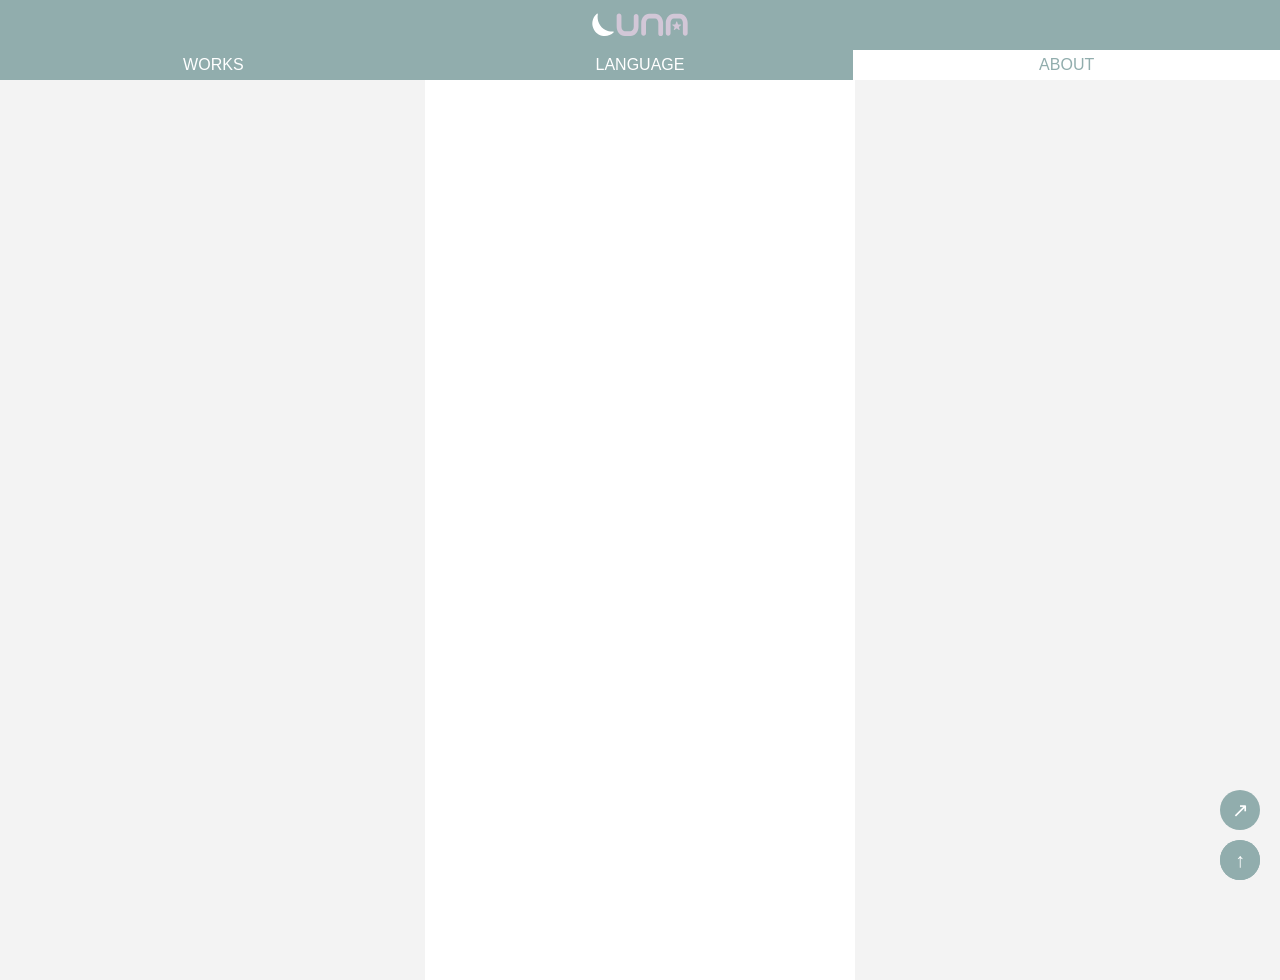
==== about.html @ 8b9dd600 "Update mobile" ====
<!DOCTYPE html>
<html lang="en">
<head>
    <meta charset="UTF-8">
    <meta name="viewport" content="width=device-width, initial-scale=1.0">
    <title>about</title>
    <link rel="stylesheet" href="css/index_style.css">
    <link rel="stylesheet" href="css/about_style.css">


</head>
<body>
        <button id="top-button">↑</button>
        <div id="header-area"></div>

        <div id="container">
            <div class="translation-item">
                <br>
                <div class="video-wrapper">
                        <iframe width="1200" height="675" src="" title="YouTube video player" frameborder="0" allow="accelerometer; autoplay; clipboard-write; encrypted-media; gyroscope; picture-in-picture; web-share" referrerpolicy="strict-origin-when-cross-origin" allowfullscreen></iframe>
                    </div>
                <br>
                
                <img src=>

              

              
         
                <p class="translation-guide"></p>
</div>
        </div>




    <script src="js/script.js"></script>
</body>
</html>
---- css/index_style.css ----
/* 모든 요소의 크기 계산을 편하게 설정 */
* {
    box-sizing: border-box;
    margin: 0;
    padding: 0;
}

html {
    font-size: 16px;
}

body{

    margin:0;

    min-width:320px;

    font-family:Arial,sans-serif;

    line-height:1.6;

    color:#222;

    background:#f3f3f3;
}

/* 이미지가 화면 밖으로 넘치지 않게 설정 */
img,
video {
    display: block;
    width: 100%;
    max-width: 100%;
    height: auto;
}

/* 모바일 기본 컨테이너 */
#container{

    width:100%;
    
    max-width:430px;
    margin:0 auto;

    min-height:100vh;

    background:white;

    padding:10px;
}


h1 {
    font-size: clamp(24px, 7vw, 64px);
}
header{

    width:100%;
    max-width:430px;
    height: 50px;
    margin:0 auto;
    

    display:flex;

    justify-content:center;

    align-items:center;
    background:#91adad;
}
#menu {

    width:100%;

    max-width:430px;
    height: 30px;

    margin:0 auto;

    display:flex;

    justify-content:center;

    align-items:center;
    background: #91adad;
    color:#ffffff;



    
}
.menu-container {
    
    display: flex;
    width: 100%;

}

.works,
.language,
.about
{
    flex: 1;
    min-width: 0;
    height: 30px;
    

    display: flex;
    justify-content: center; /* 좌우 중앙 */
    align-items: center;     /* 상하 중앙 */
    cursor: pointer;

    text-decoration: none;
    color: inherit;
}

/* 선택된 메뉴 */
.active {
    background: #ffffff;
    color: #91adad;
}


.logo{
    display:inline-block;

}

.logo img{

    width:100px;

    height:auto;
  
}
.main-video {
    position: relative;
    width: calc(100% + 20px);
    margin-left: -10px;
    overflow: hidden;
}

.main-video video {
    width: 100%;
    height: auto;
    display: block;
}

.video-text {
    position: absolute;

    top: 20%;
    left: 50%;

    transform: translate(-50%, -50%);

    width: 100%;
    text-align: center;

    color: white;
    font-size: 18px;
}


/* 태블릿 이상 */
@media (min-width: 768px) {
    #container {
        padding: 0 40px;
    }
}

/* PC 이상 */
@media (min-width: 1024px) {
    #container {
        padding: 0 60px;
    }
}
---- css/about_style.css ----
/* language 페이지 */

.translation-item {
    width: 100%;
    text-align: center;
}

.translation-image {
    width: 100%;
    height: auto;
    cursor: pointer;
}

.translation-guide {
    margin-top: 10px;
    font-size: 14px;
    color: #91adad;
}

/*영상*/
.video-wrapper {
  position: relative;
  padding-bottom: 56.25%; /* 16:9 */
  height: 0;
}

.video-wrapper iframe {
  position: absolute;
  width: 100%;
  height: 100%;
  left: 0;
  top: 0;
}

    
.image-box video {
    display: block;        /* 인라인 → 블록 요소로 변경 */
    margin: 0 auto;        /* 좌우 여백 자동 → 가운데 정렬 */
   

    height: auto; /* 세로 비율 유지 */
}

/*TOP버튼*/
#top-button {
    position: fixed;
    right: 20px;
    bottom: 20px;

    width: 40px;
    height: 40px;

    border: none;
    border-radius: 50%;

    background: #91adad;
    color: white;

    font-size: 20px;
    cursor: pointer;

    z-index: 9999;
}
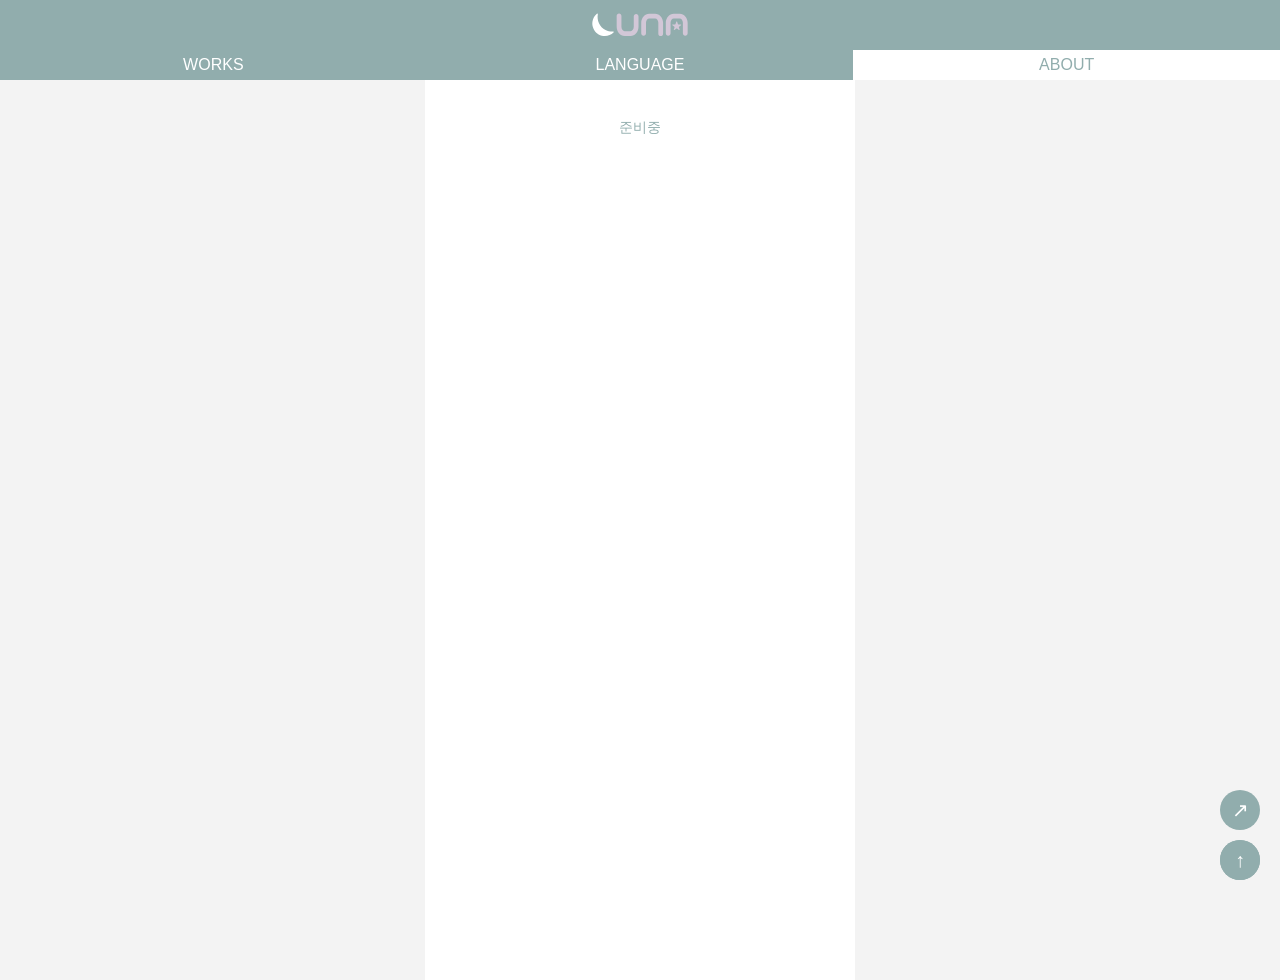
==== commit 30d73a2e: "영상 추가" ====
--- a/about.html
+++ b/about.html
@@ -16,6 +16,7 @@
         <div id="container">
             <div class="translation-item">
                 <br>
+                <p class="translation-guide">준비중</p>
                 <div class="video-wrapper">
                         <iframe width="1200" height="675" src="" title="YouTube video player" frameborder="0" allow="accelerometer; autoplay; clipboard-write; encrypted-media; gyroscope; picture-in-picture; web-share" referrerpolicy="strict-origin-when-cross-origin" allowfullscreen></iframe>
                     </div>
@@ -27,7 +28,7 @@
 
               
          
-                <p class="translation-guide"></p>
+                
 </div>
         </div>
 
